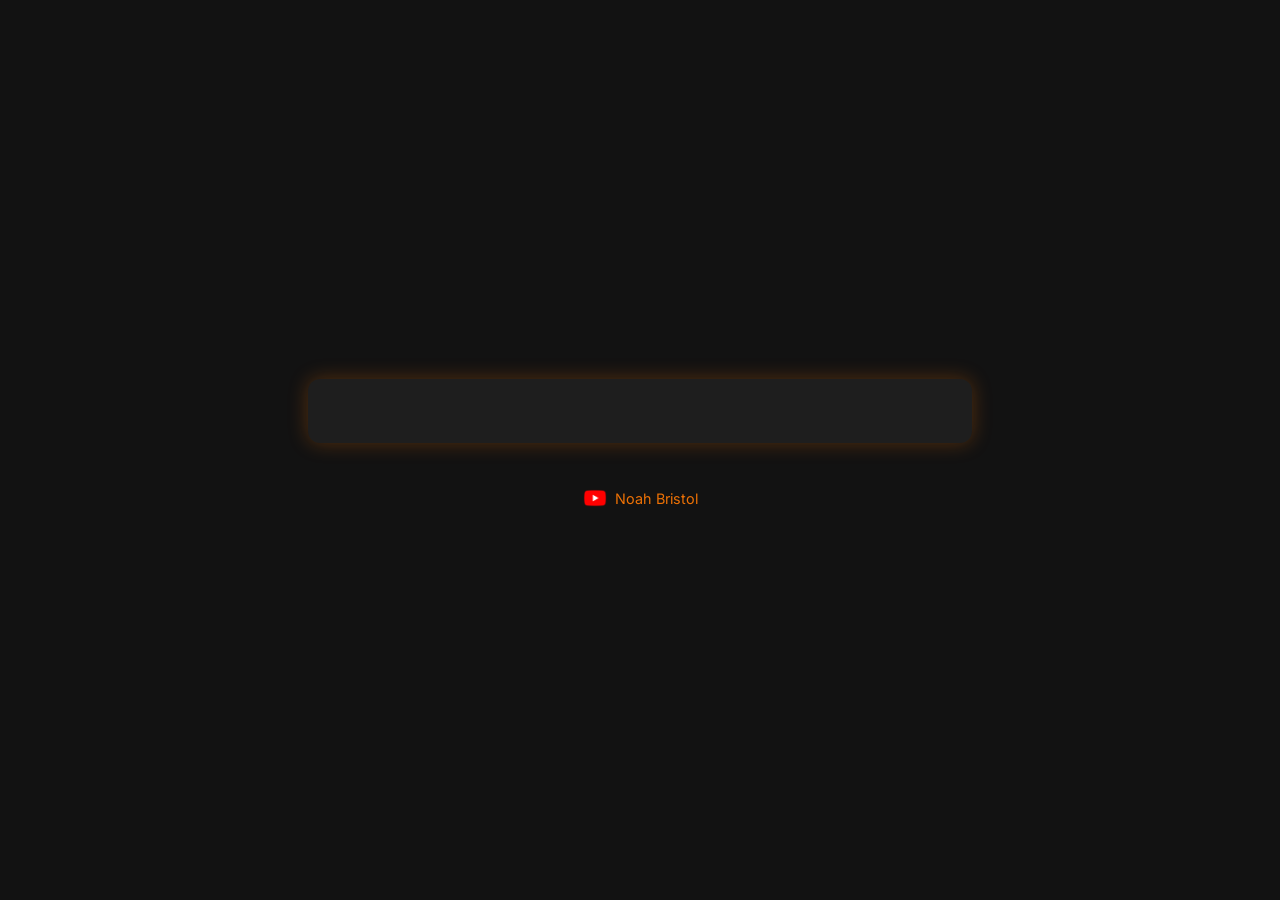
==== index.html @ af3598ff "Create index.html, style.css, and assets folder." ====
<!DOCTYPE html>
<html lang="en">
<head>
  <meta charset="UTF-8" />
  <meta name="viewport" content="width=device-width, initial-scale=1.0" />
  <title>Noah Bristol</title>
  <link rel="stylesheet" href="style.css" />
  <link rel="icon" type="image/png" href="https://www.svgrepo.com/show/5121/star.svg" />
  <link href="https://fonts.googleapis.com/css2?family=Inter:wght@400;600&display=swap" rel="stylesheet">
</head>
<body>
  <div class="container">
    <div class="form-wrapper">
      <script src="https://myliferebooted.mykajabi.com/forms/2149024625/embed.js"></script>
    </div>
    <footer>
        <p>
            <a href="https://www.youtube.com/@noah-the-optimist" target="_blank">
              <img src="/assets/images/youtube-icon.png" alt="YouTube" style="width: 24px; vertical-align: text-bottom; margin-right: 4px;">
              Noah Bristol
            </a>
          </p>    </footer>
  </div>
</body>
</html>
---- style.css ----
body {
    margin: 0;
    font-family: 'Inter', sans-serif;
    background-color: #121212;
    color: #ffffff;
    display: flex;
    justify-content: center;
    align-items: center;
    min-height: 100vh;
    text-align: center;
  }
  
  .container {
    display: flex;
    flex-direction: column;
    justify-content: center;
    align-items: center;
    padding: 2rem;
    width: 100%;
    max-width: 600px;
  }
  
  .form-wrapper {
    background-color: #1e1e1e;
    padding: 2rem;
    border-radius: 12px;
    box-shadow: 0 0 20px rgba(237, 113, 5, 0.3);
    width: 100%;
  }
  
  footer {
    margin-top: 2rem;
    font-size: 0.9rem;
    color: #aaa;
  }
  
  footer a {
    color: #ed7105;
    text-decoration: none;
  }
  
  footer a:hover {
    text-decoration: underline;
  }
  
  @media (max-width: 600px) {
    .form-wrapper {
      padding: 1.5rem;
    }
    footer {
      font-size: 0.8rem;
    }
  }
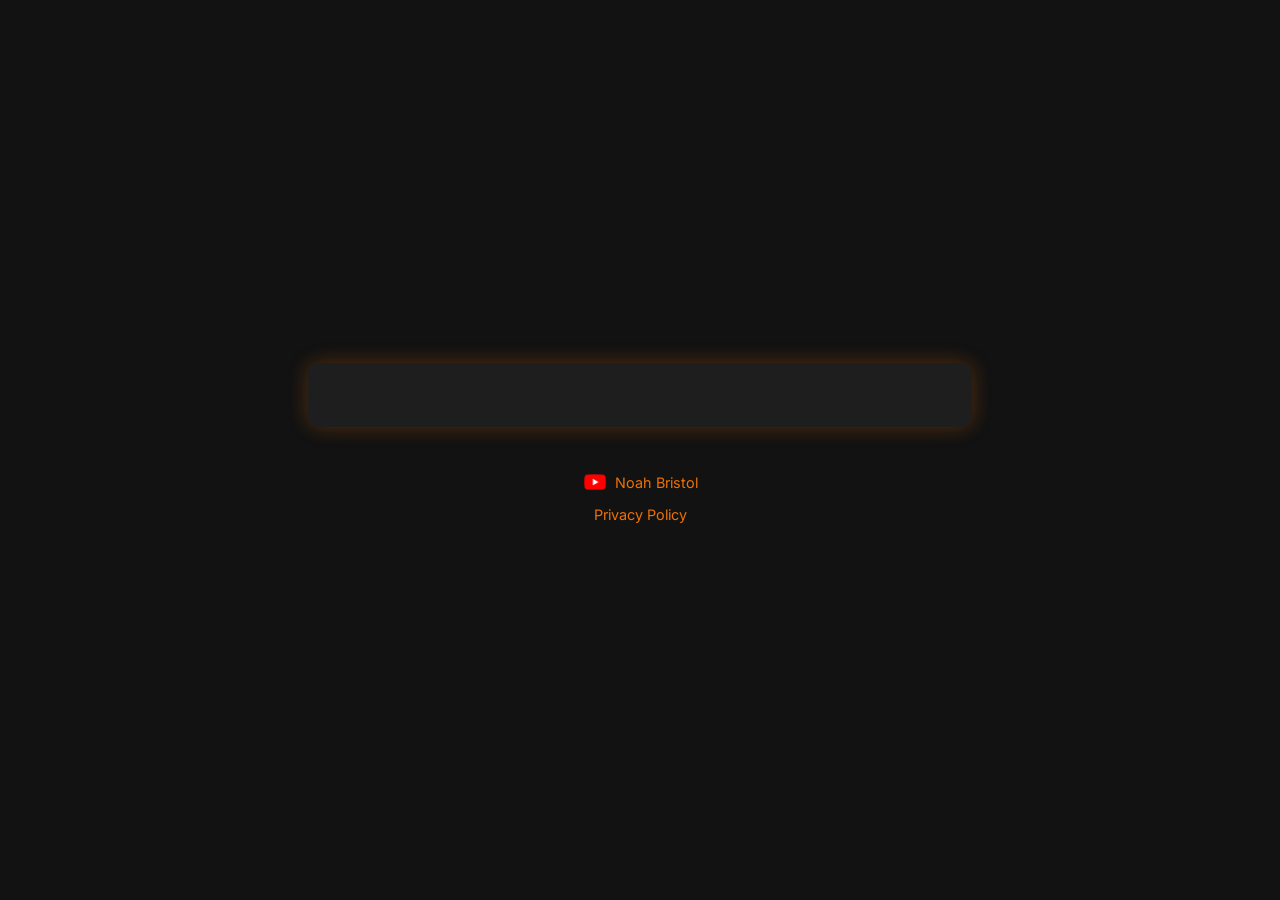
==== commit f81a02f2: "Create privacy policy and link from email signup form" ====
--- a/index.html
+++ b/index.html
@@ -16,10 +16,12 @@
     <footer>
         <p>
             <a href="https://www.youtube.com/@noah-the-optimist" target="_blank">
-              <img src="/assets/images/youtube-icon.png" alt="YouTube" style="width: 24px; vertical-align: text-bottom; margin-right: 4px;">
+              <img src="assets/images/youtube-icon.png" alt="YouTube" style="width: 24px; vertical-align: text-bottom; margin-right: 4px;">
               Noah Bristol
             </a>
-          </p>    </footer>
+          </p>
+          <p><a href="PRIVACY.md">Privacy Policy</a></p>
+        </footer>
   </div>
 </body>
 </html>
